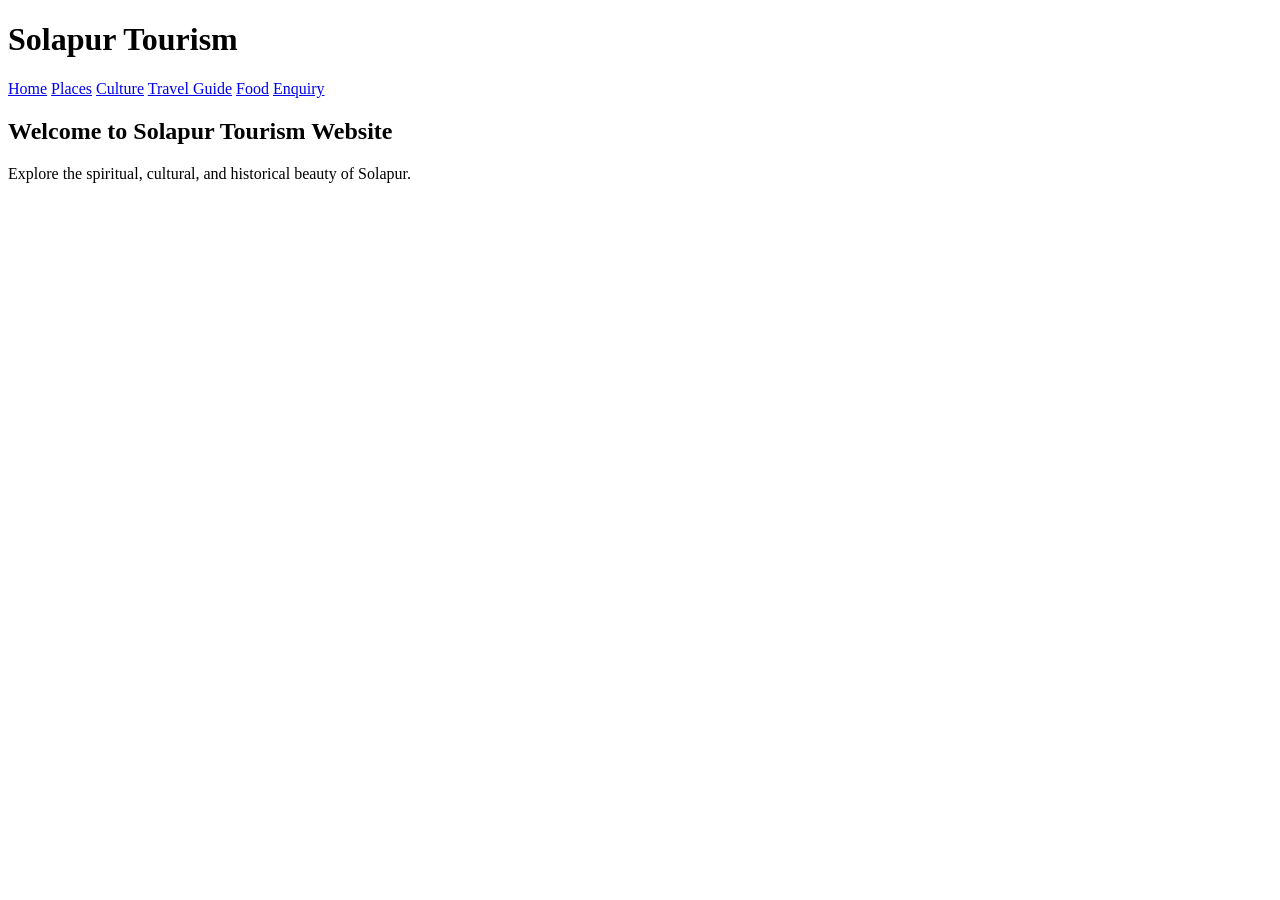
==== index.html @ 48b4e068 "Create index.html" ====
<!DOCTYPE html>
<html>
<head>
<title>Solapur Tourism</title>
<link rel="stylesheet" href="style.css">
</head>

<body>

<header>
<h1>Solapur Tourism</h1>

<nav>
<a href="home.html">Home</a>
<a href="places.html">Places</a>
<a href="culture.html">Culture</a>
<a href="travel.html">Travel Guide</a>
<a href="food.html">Food</a>
<a href="enquiry.html">Enquiry</a>
</nav>

</header>

<section class="main">
<h2>Welcome to Solapur Tourism Website</h2>
<p>Explore the spiritual, cultural, and historical beauty of Solapur.</p>
</section>

</body>
</html>
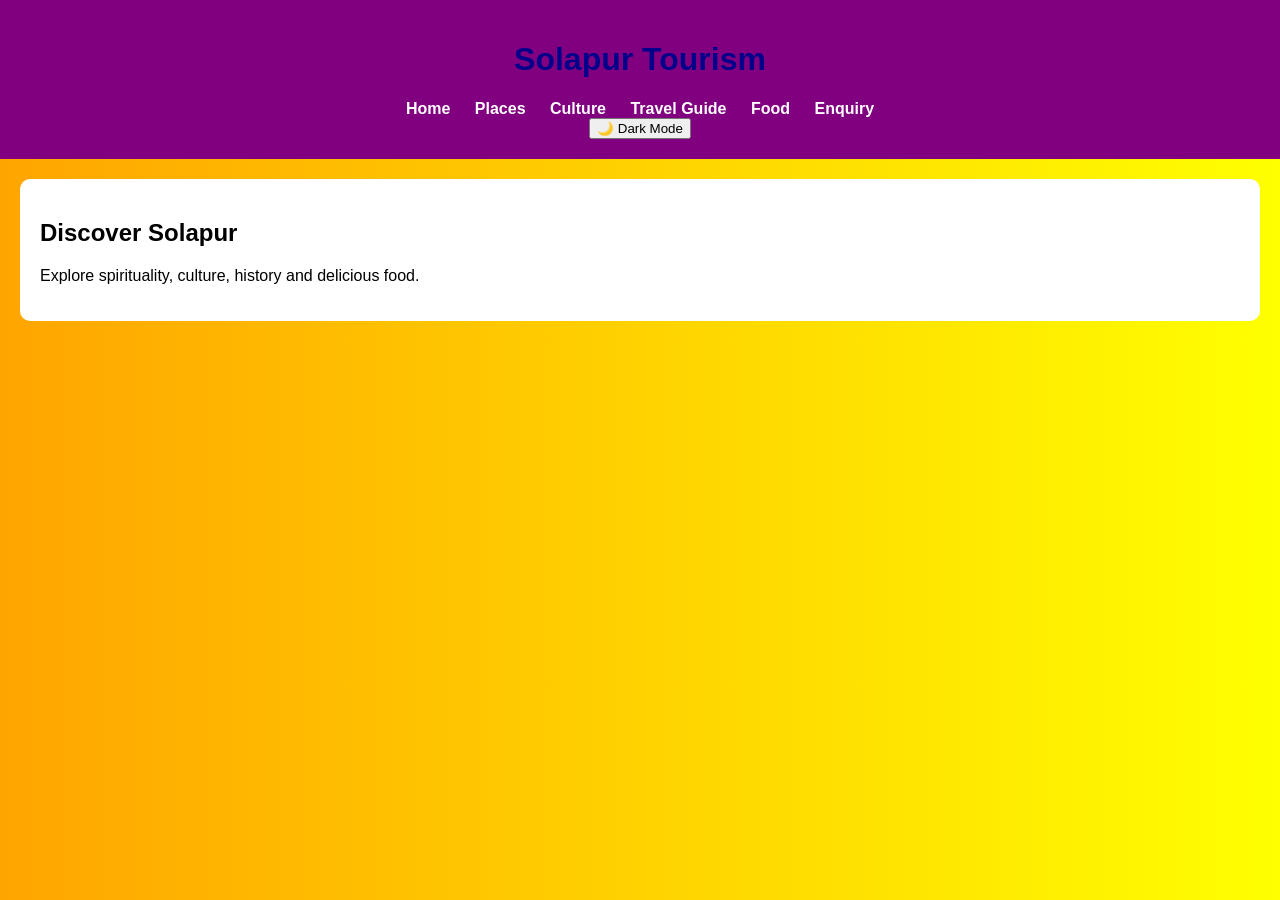
==== commit f2ff7a55: "Update index.html" ====
--- a/index.html
+++ b/index.html
@@ -3,6 +3,7 @@
 <head>
 <title>Solapur Tourism</title>
 <link rel="stylesheet" href="style.css">
+<script src="script.js"></script>
 </head>
 
 <body>
@@ -19,11 +20,13 @@
 <a href="enquiry.html">Enquiry</a>
 </nav>
 
+<button onclick="toggleDarkMode()">🌙 Dark Mode</button>
+
 </header>
 
-<section class="main">
-<h2>Welcome to Solapur Tourism Website</h2>
-<p>Explore the spiritual, cultural, and historical beauty of Solapur.</p>
+<section class="hero">
+<h2>Discover Solapur</h2>
+<p>Explore spirituality, culture, history and delicious food.</p>
 </section>
 
 </body>
--- a/style.css
+++ b/style.css
@@ -0,0 +1,35 @@
+body
+{
+font-family: Arial;
+background: linear-gradient(to right, orange, yellow);
+margin:0;
+}
+
+header
+{
+background:purple;
+color:white;
+padding:20px;
+text-align:center;
+}
+
+nav a
+{
+color:white;
+margin:10px;
+text-decoration:none;
+font-weight:bold;
+}
+
+section
+{
+padding:20px;
+background:white;
+margin:20px;
+border-radius:10px;
+}
+
+h1
+{
+color:darkblue;
+}
